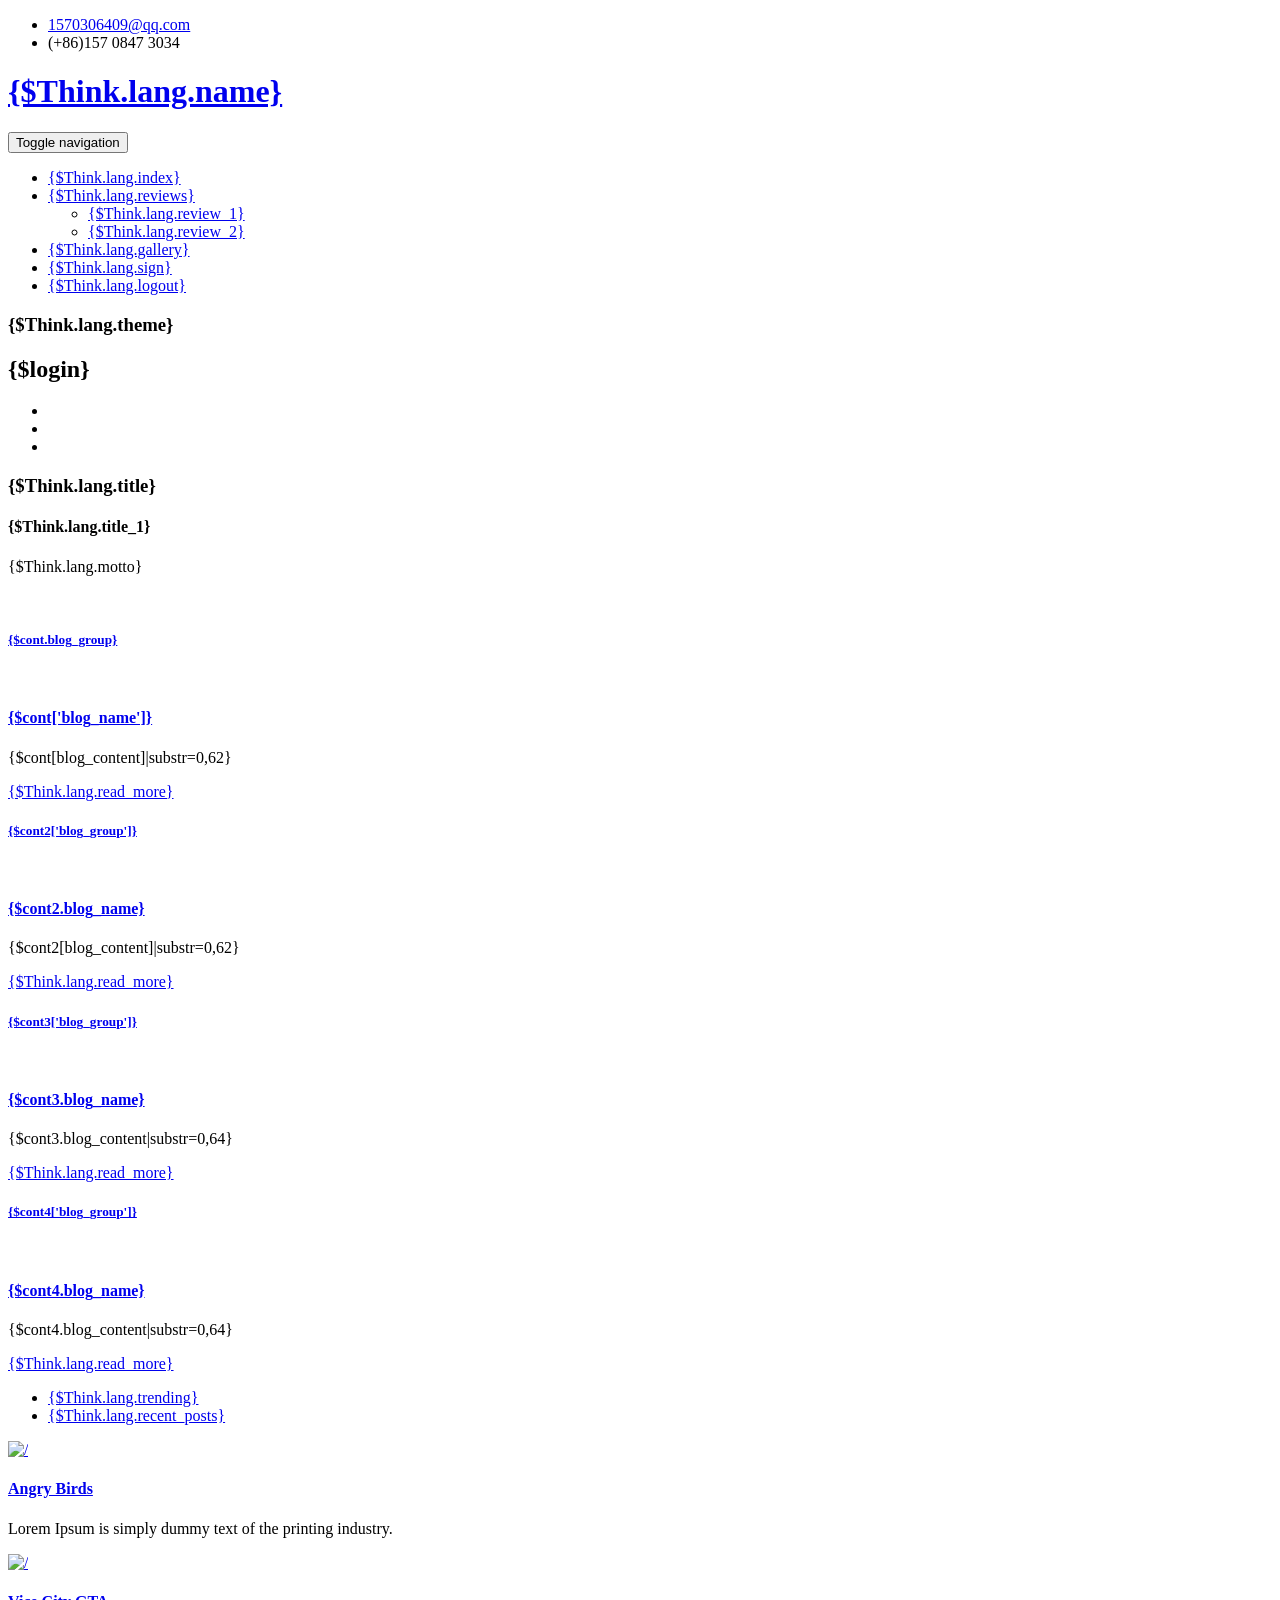
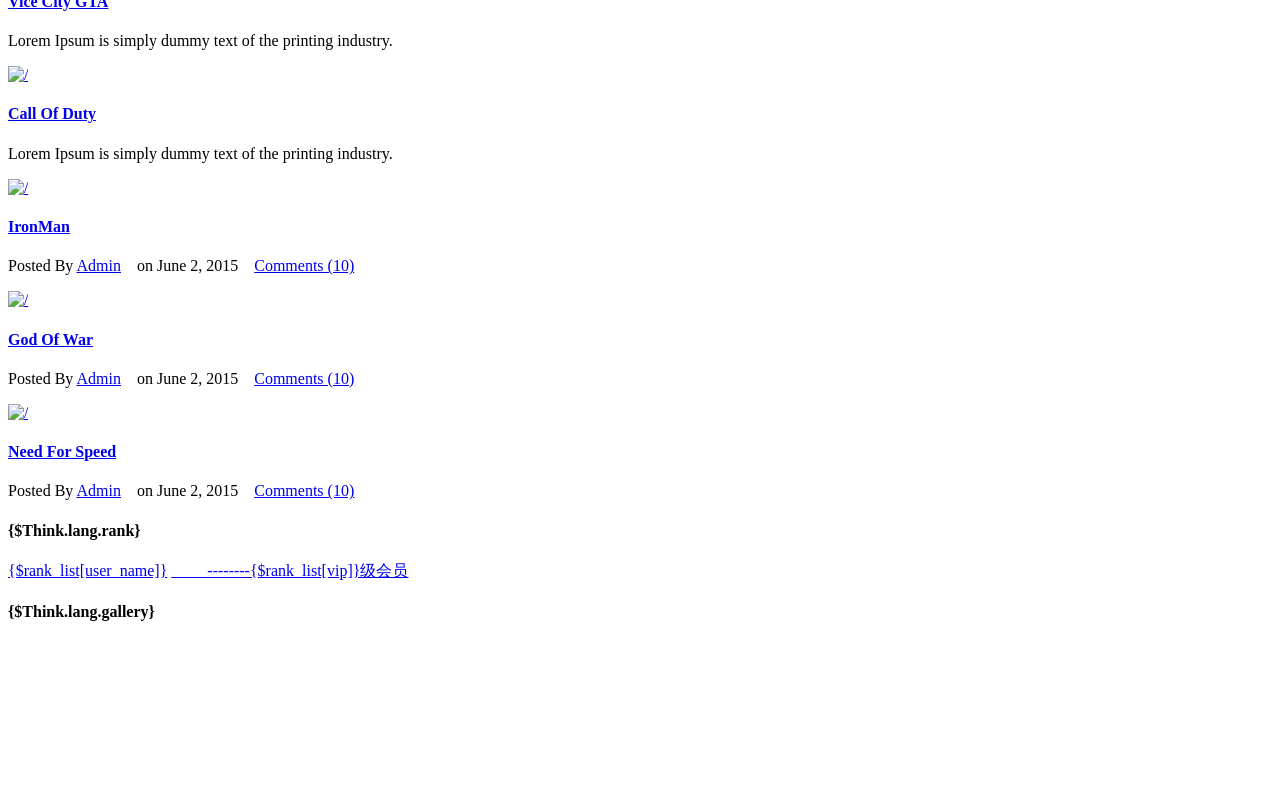
==== Application/Home/View/Index/index.html @ e3383f08 "first 第一版" ====
<!DOCTYPE HTML>
<html>
<head>
<meta name="baidu-site-verification" content="vTLMT2DocA" />
<title>{$Think.lang.title}</title>
<!-- 引入ico图标并且设置书签栏 -->
<link rel="shortcut icon"  href="__PUBLIC__/images/favicon.ico" />
<link rel="Bookmark" href="__PUBLIC__/images/fivicon.ico" />
<link href="__PUBLIC__/css/bootstrap.css" rel='stylesheet' type='text/css' />
<link href="__PUBLIC__/css/style.css" rel='stylesheet' type='text/css' />
<link rel="stylesheet" href="__PUBLIC__/css/lightbox.css">

<!-- jQuery -->
<script type='text/javascript' src="__PUBLIC__/js/jquery-1.11.1.min.js"></script>
<!--分享当前页面到qq空间-->
<script type='text/javascript' src="__PUBLIC__/js/share.js"></script>
<!--引入css文件 -->
<link href='__PUBLIC__/css/family.css' rel='stylesheet' type='text/css'>
<!-- Custom Theme files -->
<!--//theme-style-->
<meta name="viewport" content="width=device-width, initial-scale=1">
<meta http-equiv="Content-Type" content="text/html; charset=utf-8" />
<meta name="keywords" content="Blog,learn,PHP,website,ThinkPHP" />
<script type="application/x-javascript"> addEventListener("load", function() { setTimeout(hideURLbar, 0); }, false); function hideURLbar(){ window.scrollTo(0,1); } </script>


  
</head>
<body>
<!-- header -->
<div class="banner">
	 <div class="container">
		 <div class="headr-right">
				<div class="details">
					<ul>
						<li><a href="mailto:1570306409@qq.com"><span class="glyphicon glyphicon-envelope" aria-hidden="true"></span>1570306409@qq.com</a></li>
						<li><span class="glyphicon glyphicon-earphone" aria-hidden="true"></span>(+86)157 0847 3034</li>
					</ul>
			  </div>
		 </div>
		 <div class="banner_head_top">
			  <div class="logo">
					 <h1><a href="{$indexUrl}"><span>{$Think.lang.name}</span></a></h1>
			 </div>	
			 <div class="top-menu">	 
			     <div class="content white">
					 <nav class="navbar navbar-default">
						 <div class="navbar-header">
							<button type="button" class="navbar-toggle" data-toggle="collapse" data-target="#bs-example-navbar-collapse-1">
								<span class="sr-only">Toggle navigation</span>
								<span class="icon-bar"></span>
								<span class="icon-bar"></span>
								<span class="icon-bar"></span>
							</button>				  
						 </div>
						 <!--/navbar header-->		
						 <div class="collapse navbar-collapse" id="bs-example-navbar-collapse-1">
							 <ul class="nav navbar-nav">
								 <li class="active"><a href="{$indexUrl}">{$Think.lang.index}</a></li>
								 <li class="dropdown">
									<a href="#" class="scroll dropdown-toggle" data-toggle="dropdown">{$Think.lang.reviews}<b class="caret"></b></a>
									<ul class="dropdown-menu">
										<li><a href="{$reviewUrl}">{$Think.lang.review_1}</a></li>
										<li><a href="{$galleryUrl}">{$Think.lang.review_2}</a></li>
									</ul>
								 </li>					
								 <li><a href="{$galleryUrl}">{$Think.lang.gallery}</a></li>
								 <li><a href="{$signUrl}">{$Think.lang.sign}</a></li>
								  <li><a href="{:U('Sign/logout')}">{$Think.lang.logout}</a></li>
							 </ul>
							</div>
						  <!--/navbar collapse-->
					 </nav>
					  <!--/navbar-->
				 </div>
					 <div class="clearfix"></div>
					<script type="text/javascript" src="__PUBLIC__/js/bootstrap-3.1.1.min.js"></script>
			  </div>
				 <div class="clearfix"></div>
		  </div>
		  <div class="banner-info">
			 <h3>{$Think.lang.theme}</h3>
			 <h2><!-- {$Think.lang.theme} -->{$login}</h2>
		  </div>
		  <div class="social">
				<ul>
					<li><a href="#" id="zone" onclick="share()"><span class="fa" > </span></a></li>
					<li><a href="http://i4.buimg.com/588926/348a06a5b870c0cd.jpg"><span class="tw"> </span></a></li>
					<li><a href="http://weibo.com/3783884100"><span class="g"> </span></a></li>
	
				</ul>
				<div class="clearfix"></div>
		 </div>
	 </div>	 
</div>
<!---->
<div class="welcome">
	 <div class="container">
		 <div class="welcome-info">
				<h3>{$Think.lang.title}</h3>
	     </div>
	 </div>
</div>
<!---->  
<div class="content">
	 <div class="container">
		  <div class="col-md-8 content-left">
			 <div class="information">
				 <h4>{$Think.lang.title_1}</h4>
				 <div class="information_grids">
					 <div class="info">					 
						 <p>{$Think.lang.motto}</p>
					 </div>
					 <div class="info-pic">	
						 <img src="__PUBLIC__/images/ps.png" class="img-responsive" alt=""/>
					 </div>
					 <div class="clearfix"></div>
				 </div>				 
			 </div>

			 <div class="games-grids">
					 <div class="game-grid-left">
<volist name="content" id="cont" offset="0" length="1">
						 <div class="grid1">
							 <h5 class="act"><a href="{:U('Single/single',array('id'=>1))}">{$cont.blog_group}</a></h5>

							 <img src="{$cont.blog_images}" class="img-responsive" alt=""/>
							 <div class="grid1-info">
								 <h4><a href="{:U('Single/single',array('id'=>1))}">{$cont['blog_name']}</a></h4>
								 <p>{$cont[blog_content]|substr=0,62}</p>								 
							 </div>
							 <div class="more">
							 <a href="{:U('Single/single',array('id'=>1))}">{$Think.lang.read_more}</a>
							 </div>
						 </div>
</volist>						 
<volist name="content" id="cont2" offset="1" length="1">						 
						 <div class="grid2">
							 <h5 class="race"><a href="{:U('Single/single',array('id'=>2))}">{$cont2['blog_group']}</a></h5>
							 <img src="{$cont2['blog_images']}" class="img-responsive" alt=""/>
							 <div class="grid1-info">
								 <h4><a href="{:U('Single/single',array('id'=>2))}">{$cont2.blog_name}</a></h4>
								 <p>{$cont2[blog_content]|substr=0,62}</p>								 
							 </div>
							 <div class="more">
							 <a href="{:U('Single/single',array('id'=>2))}">{$Think.lang.read_more}</a>
							 </div>
						 </div>
					 </div>
</volist>				 	
				 <div class="game-grid-right">
				 <volist name="content" id="cont3" offset="2" length="1">
						 <div class="grid3">
							 <h5 class="sport"><a href="{:U('Single/single',array('id'=>3))}">{$cont3['blog_group']}</a></h5>
							 <img src="{$cont3.blog_images}" class="img-responsive" alt=""/>
							 <div class="grid1-info">
								 <h4><a href="{:U('Single/single',array('id'=>3))}">{$cont3.blog_name}</a></h4>
								 <p>{$cont3.blog_content|substr=0,64}</p>								 
							 </div>
							 <div class="more">
							 <a href="{:U('Single/single',array('id'=>3))}">{$Think.lang.read_more}</a>
							 </div>
						 </div>
	</volist>					 
<volist name="content" id="cont4" offset="3" length="1">
						 <div class="grid4">
							 <h5 class="arc"><a href="{:U('Single/single',array('id'=>4))}">{$cont4['blog_group']}</a></h5>
							 <img src="{$cont4.blog_images}" class="img-responsive" alt=""/>
							 <div class="grid1-info">
								 <h4><a href="{:U('Single/single',array('id'=>4))}">{$cont4.blog_name}</a></h4>
								 <p>{$cont4.blog_content|substr=0,64}</p>								 
							 </div>
							 <div class="more">
							 <a href="{:U('Single/single',array('id'=>4))}">{$Think.lang.read_more}</a>
							 </div>
						 </div>
</volist>
					 </div>
					 <div class="clearfix"></div>
				 </div>

		  </div>
		  <div class="col-md-4 content-right">
			  <!-- Nav tabs -->
                    <ul class="nav nav-tabs nav2" role="tablist">
                    <li role="presentation" class="active"><a href="#home" aria-controls="home" role="tab" data-toggle="tab">{$Think.lang.trending}</a></li>
                    <li role="presentation" ><a href="#profile" aria-controls="profile" role="tab" data-toggle="tab">{$Think.lang.recent_posts}</a></li>
                    </ul>
               <!-- Tab panes -->
              <div class="tab-content">
						<div role="tabpanel" class="tab-pane active re-pad2" id="home">
						   <div class="game1">
								<div class="col-md-3 tab-pic">
									<a href="{$singleUrl}"><img src="__PUBLIC__/images/tr1.jpg" alt="/" class="img-responsive"></a>
								</div>
								<div class="col-md-9 tab-pic-info">
								<h4><a href="{$singleUrl}">Angry Birds</a></h4>
								<p>Lorem Ipsum is simply dummy text of the printing industry.</p>
								</div>
								<div class="clearfix"></div>
							</div>
							<div class="game1">
								<div class="col-md-3 tab-pic">
									<a href="{$singleUrl}"><img src="__PUBLIC__/images/tr3.jpg" alt="/" class="img-responsive"></a>
								</div>
								<div class="col-md-9 tab-pic-info">
								<h4><a href="{$singleUrl}">Vice City GTA</a></h4>
								<p>Lorem Ipsum is simply dummy text of the printing industry.</p>
								</div>                                                                                                                                                                                                                     
								<div class="clearfix"></div>
							</div>
							<div class="game1">
								<div class="col-md-3 tab-pic">
									<a href="{$singleUrl}"><img src="__PUBLIC__/images/tr2.jpg" alt="/" class="img-responsive"></a>
								</div>
								<div class="col-md-9 tab-pic-info">
								<h4><a href="{$singleUrl}">Call Of Duty</a></h4>
								<p>Lorem Ipsum is simply dummy text of the printing industry.</p>
								</div>
								<div class="clearfix"></div>
							</div>
						</div>
						<div role="tabpanel" class="tab-pane re-pad2" id="profile">
							<div class="game-post">
								<div class="col-md-3 tab-pic">
									<a href="{$singleUrl}"><img src="__PUBLIC__/images/tr4.jpg" alt="/" class="img-responsive"></a>
								</div>
								<div class="col-md-9 tab-post-info">
								<h4><a href="{$singleUrl}">IronMan</a></h4>
								<p>Posted By <a href="#">Admin</a> &nbsp;&nbsp; on June 2, 2015 &nbsp;&nbsp; <a href="#">Comments (10)</a></p>
								</div>
								<div class="clearfix"></div>
							</div>
							<div class="game-post">
								<div class="col-md-3 tab-pic">
									<a href="{$singleUrl}"><img src="__PUBLIC__/images/tr5.jpg" alt="/" class="img-responsive"></a>
								</div>
								<div class="col-md-9 tab-post-info">
								<h4><a href="{$singleUrl}">God Of War</a></h4>
								<p>Posted By <a href="#">Admin</a> &nbsp;&nbsp; on June 2, 2015 &nbsp;&nbsp; <a href="#">Comments (10)</a></p>
								</div>
								<div class="clearfix"></div>
							</div>
							<div class="game-post">
								<div class="col-md-3 tab-pic">
									<a href="{$singleUrl}"><img src="__PUBLIC__/images/tr6.jpg" alt="/" class="img-responsive"></a>
								</div>
								<div class="col-md-9 tab-post-info">
								<h4><a href="{$singleUrl}">Need For Speed</a></h4>
								<p>Posted By <a href="#">Admin</a> &nbsp;&nbsp; on June 2, 2015 &nbsp;&nbsp; <a href="#">Comments (10)</a></p>
								</div>
								<div class="clearfix"></div>
							</div>
						</div>                   
			 </div>
			 <!---->
			 <div class="category blog-ctgry">
					<h4>{$Think.lang.rank}</h4>
					<div class="list-group">
					<volist name="rank" id="rank_list">
					<a href="#" class="list-group-item">{$rank_list[user_name]}</a>
					<a href="#" class="list-group-item">&nbsp;&nbsp;&nbsp;&nbsp;&nbsp;&nbsp;&nbsp;&nbsp;&nbsp;--------{$rank_list[vip]}级会员
	</a>
									</volist>
					</div>
			 </div>	
			 <div class="photo-gallery">
				 <h4>{$Think.lang.gallery}</h4>
				 <div class="gallery-1">
					<div class="col-md-4 gallery-grid-pic">
						<a class="example-image-link" href="__PUBLIC__/images/p2.jpg" data-lightbox="example-set"><img class="example-image" src="__PUBLIC__/images/p2.jpg" alt=""/></a>
					</div>
					<div class="col-md-4 gallery-grid-pic">
						<a class="example-image-link" href="__PUBLIC__/images/p1.jpg" data-lightbox="example-set"><img class="example-image" src="__PUBLIC__/images/p1.jpg" alt=""/></a>
					</div>
					<div class="col-md-4 gallery-grid-pic">
						<a class="example-image-link" href="__PUBLIC__/images/p3.jpg" data-lightbox="example-set"><img class="example-image" src="__PUBLIC__/images/p3.jpg" alt=""/></a>
					</div>
					<div class="clearfix"></div>
				 </div>
				 <div class="gallery-1">
					<div class="col-md-4 gallery-grid-pic">
						<a class="example-image-link" href="__PUBLIC__/images/p4.jpg" data-lightbox="example-set"><img class="example-image" src="__PUBLIC__/images/p4.jpg" alt=""/></a>
					</div>
					<div class="col-md-4 gallery-grid-pic">
						<a class="example-image-link" href="__PUBLIC__/images/p5.jpg" data-lightbox="example-set"><img class="example-image" src="__PUBLIC__/images/p5.jpg" alt=""/></a>
					</div>
					<div class="col-md-4 gallery-grid-pic">
						<a class="example-image-link" href="__PUBLIC__/images/p6.jpg" data-lightbox="example-set"><img class="example-image" src="__PUBLIC__/images/p6.jpg" alt=""/></a>
					</div>
					<div class="clearfix"></div>
				 </div>
				 <div class="gallery-1">
					<div class="col-md-4 gallery-grid-pic">
						<a class="example-image-link" href="__PUBLIC__/images/p1.jpg" data-lightbox="example-set"><img class="example-image" src="__PUBLIC__/images/p1.jpg" alt=""/></a>
					</div>
					<div class="col-md-4 gallery-grid-pic">
						<a class="example-image-link" href="__PUBLIC__/images/p3.jpg" data-lightbox="example-set"><img class="example-image" src="__PUBLIC__/images/p3.jpg" alt=""/></a>
					</div>
					<div class="col-md-4 gallery-grid-pic">
						<a class="example-image-link" href="__PUBLIC__/images/p4.jpg" data-lightbox="example-set"><img class="example-image" src="__PUBLIC__/images/p4.jpg" alt=""/></a>
					</div>
					<div class="clearfix"></div>
				 </div>

			 </div>

		  </div>
		  <div class="clearfix"></div>
	 </div>
</div>


<script src="__PUBLIC__/js/lightbox-plus-jquery.min.js"></script>

<!--引入footer-->
<include file="./Application/Home/Common/footer.html" />

</body>
</html>
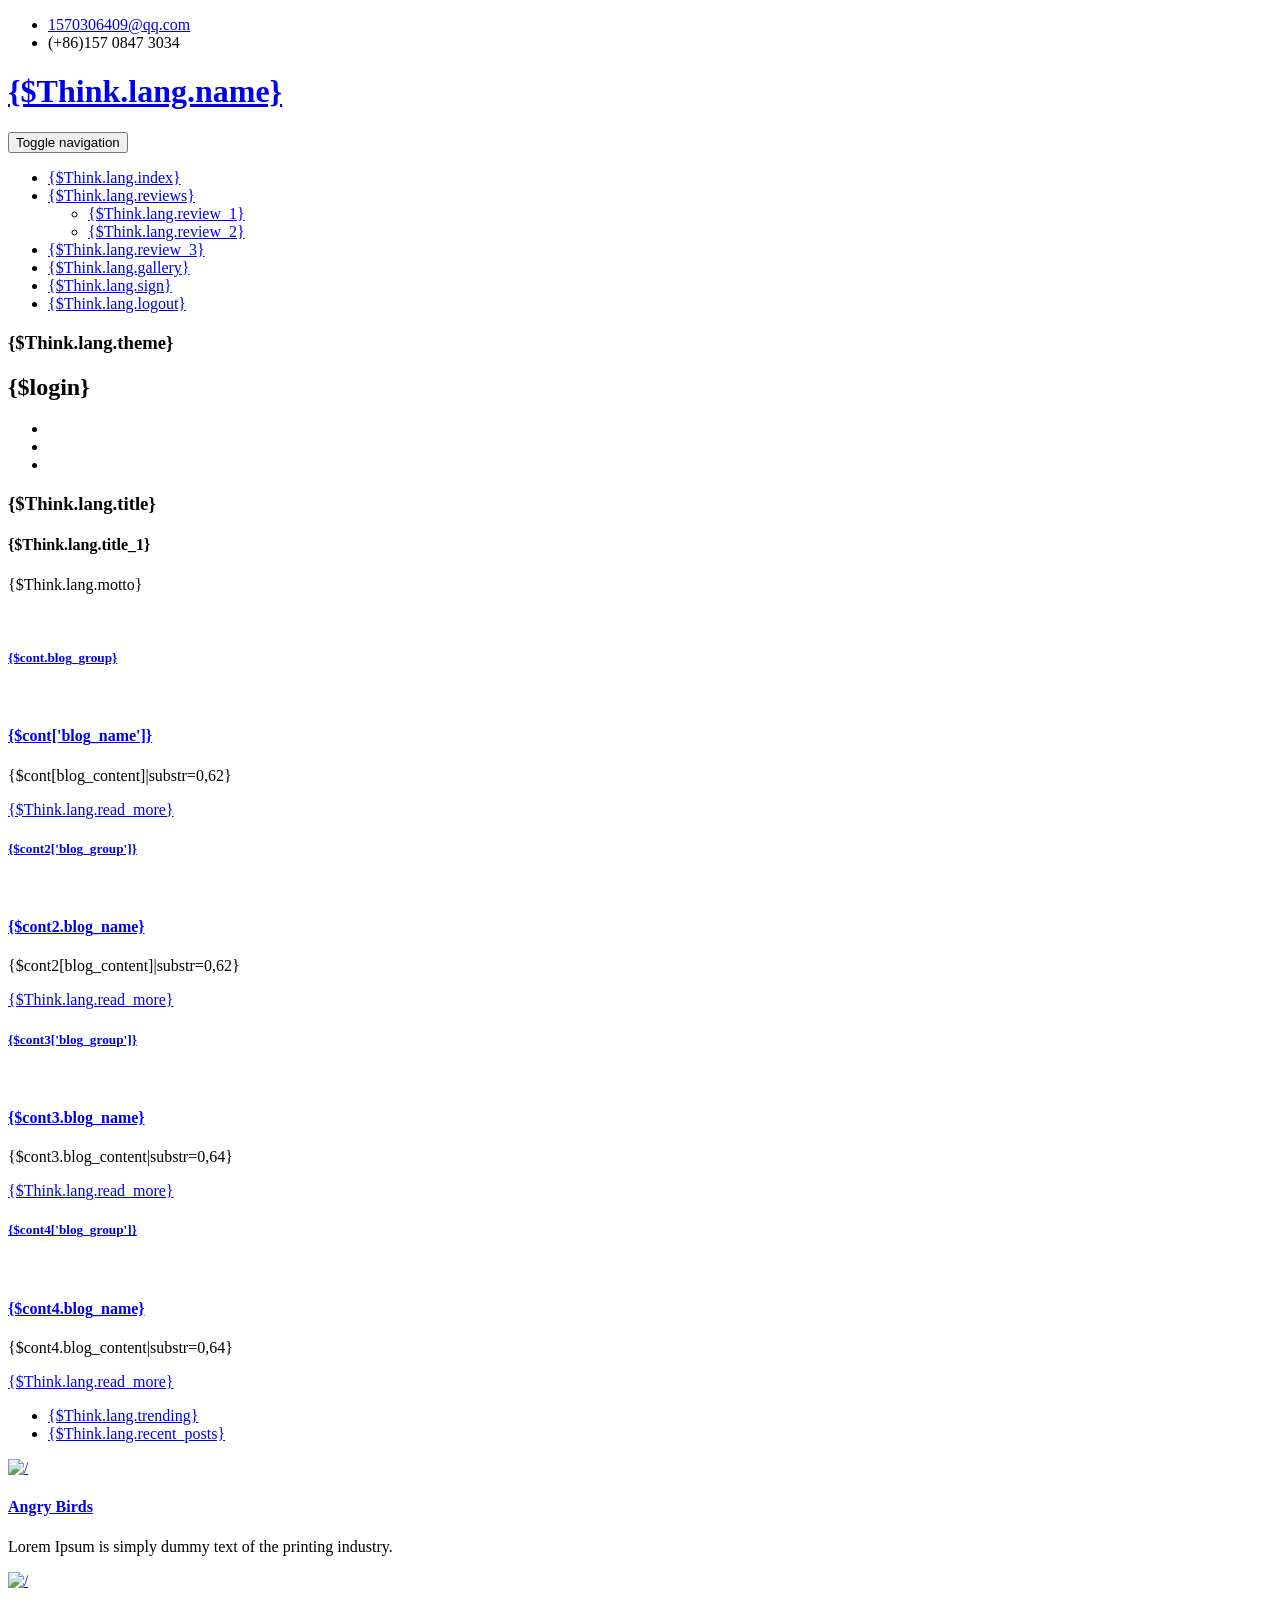
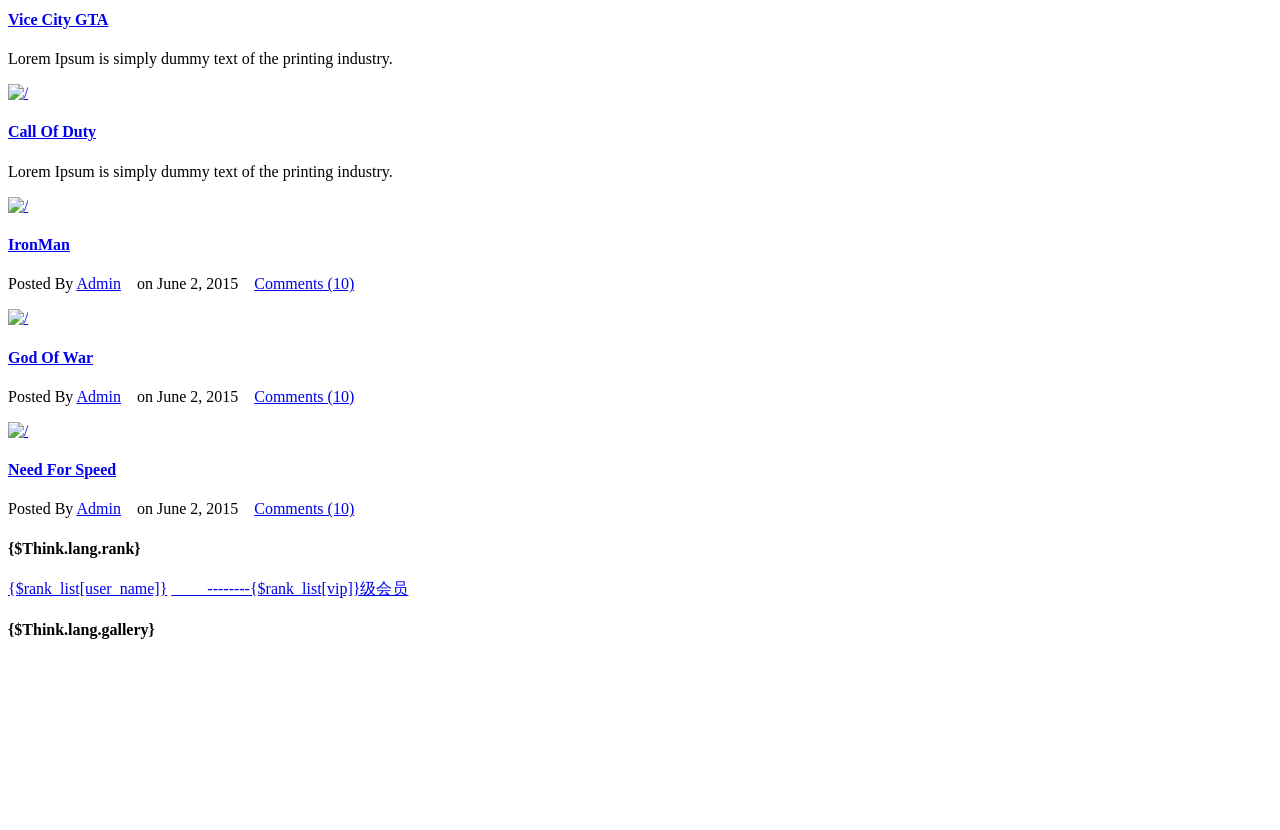
==== commit 36061bb2: "2017_07_12 1.admin可以发表博客； 2.footer栏可以根据分组查看博客 3.可以根据博客页面点击查看单独的博客" ====
--- a/Application/Home/View/Index/index.html
+++ b/Application/Home/View/Index/index.html
@@ -62,9 +62,14 @@
 									<ul class="dropdown-menu">
 										<li><a href="{$reviewUrl}">{$Think.lang.review_1}</a></li>
 										<li><a href="{$galleryUrl}">{$Think.lang.review_2}</a></li>
+									
 									</ul>
-								 </li>					
+								 </li>
+								 <if condition="cookie('user_name') eq 'admin'">
+										<li><a href="{:U('Blog/add')}">{$Think.lang.review_3}</a></li>
+									<else />						
 								 <li><a href="{$galleryUrl}">{$Think.lang.gallery}</a></li>
+								 </if>
 								 <li><a href="{$signUrl}">{$Think.lang.sign}</a></li>
 								  <li><a href="{:U('Sign/logout')}">{$Think.lang.logout}</a></li>
 							 </ul>
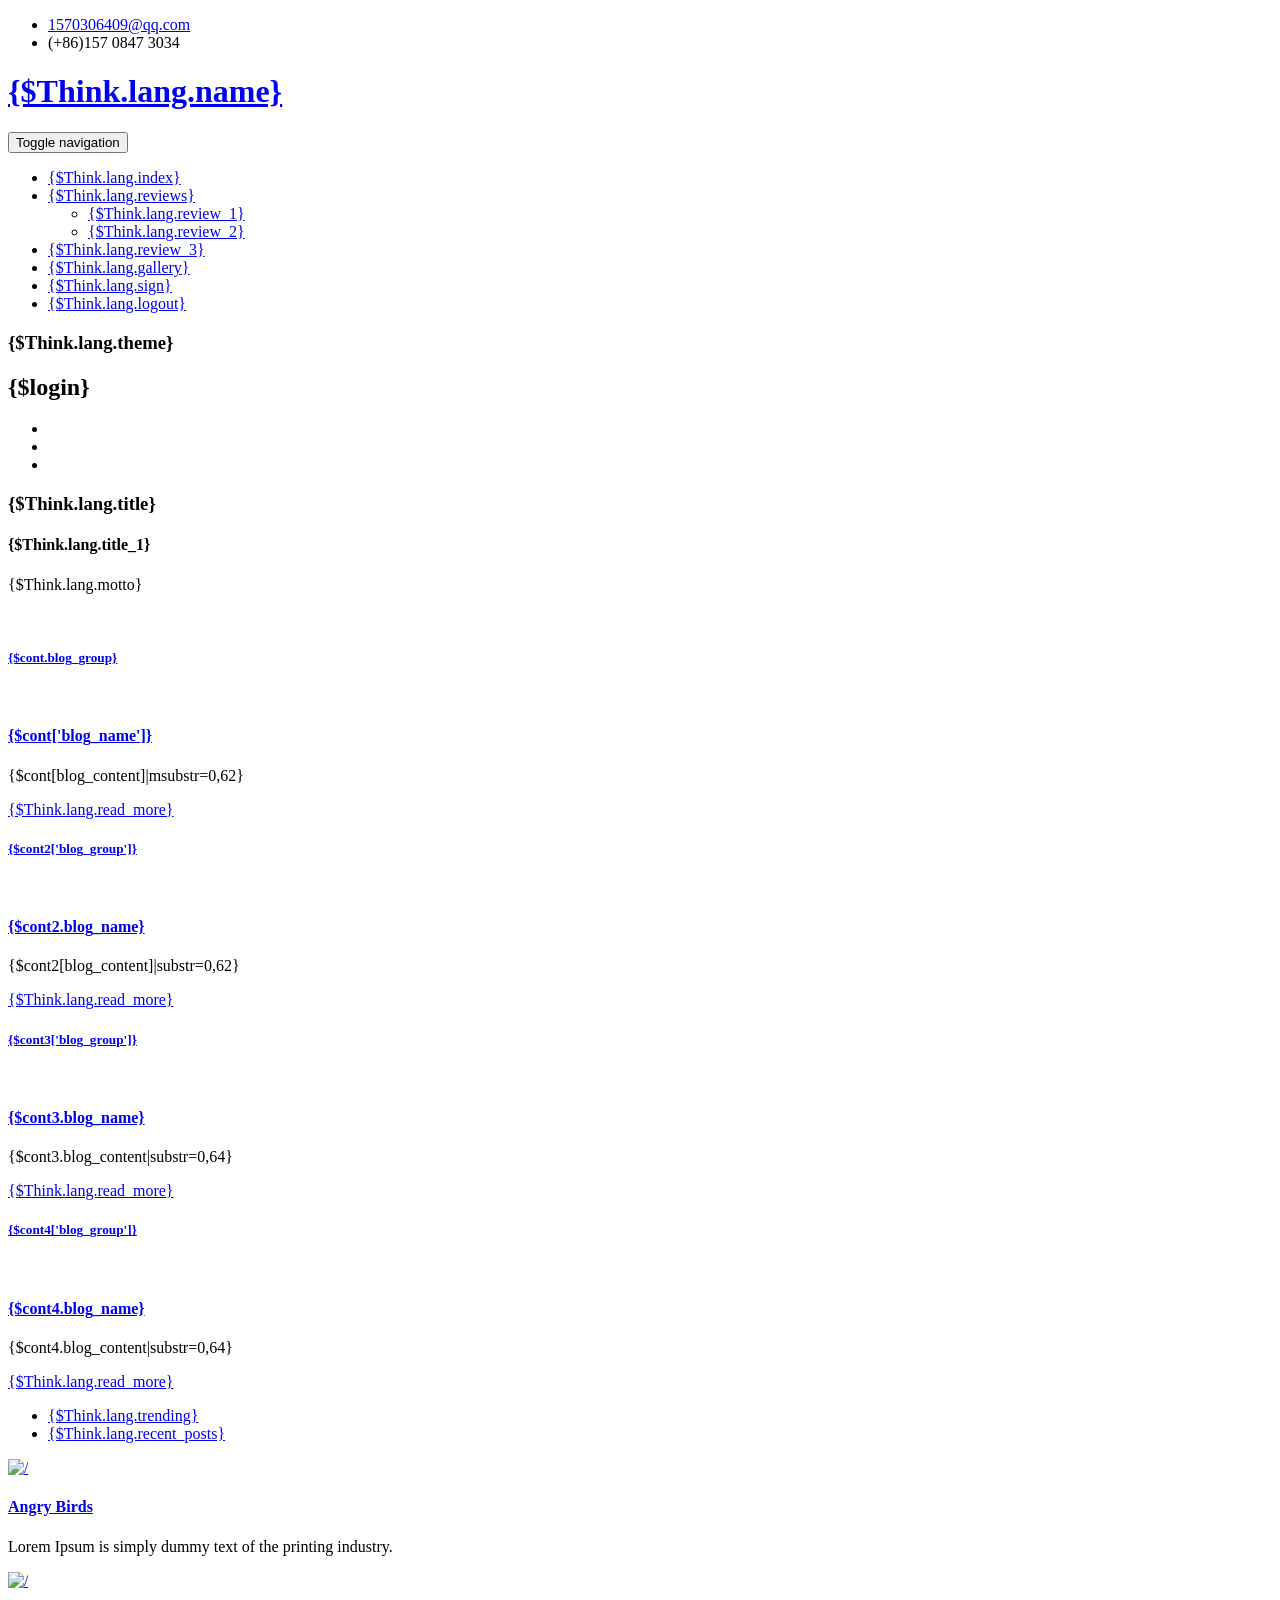
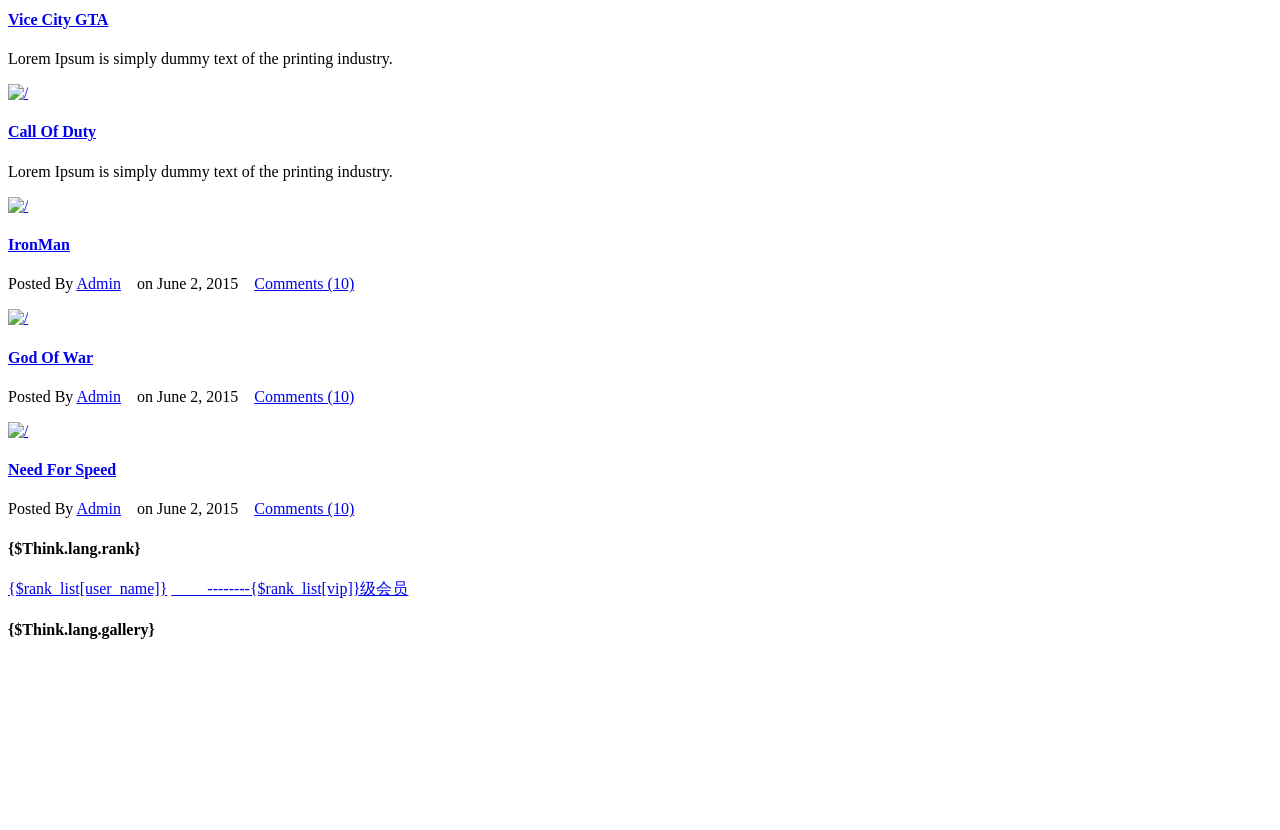
==== commit 3a6b9b64: "2017_07_14 今天只完成了中文截取乱码问题的操作，而且还有部分问题，感觉挺失败的，明天继续" ====
--- a/Application/Home/View/Index/index.html
+++ b/Application/Home/View/Index/index.html
@@ -132,7 +132,7 @@
 							 <img src="{$cont.blog_images}" class="img-responsive" alt=""/>
 							 <div class="grid1-info">
 								 <h4><a href="{:U('Single/single',array('id'=>1))}">{$cont['blog_name']}</a></h4>
-								 <p>{$cont[blog_content]|substr=0,62}</p>								 
+								 <p>{$cont[blog_content]|msubstr=0,62}</p>								 
 							 </div>
 							 <div class="more">
 							 <a href="{:U('Single/single',array('id'=>1))}">{$Think.lang.read_more}</a>
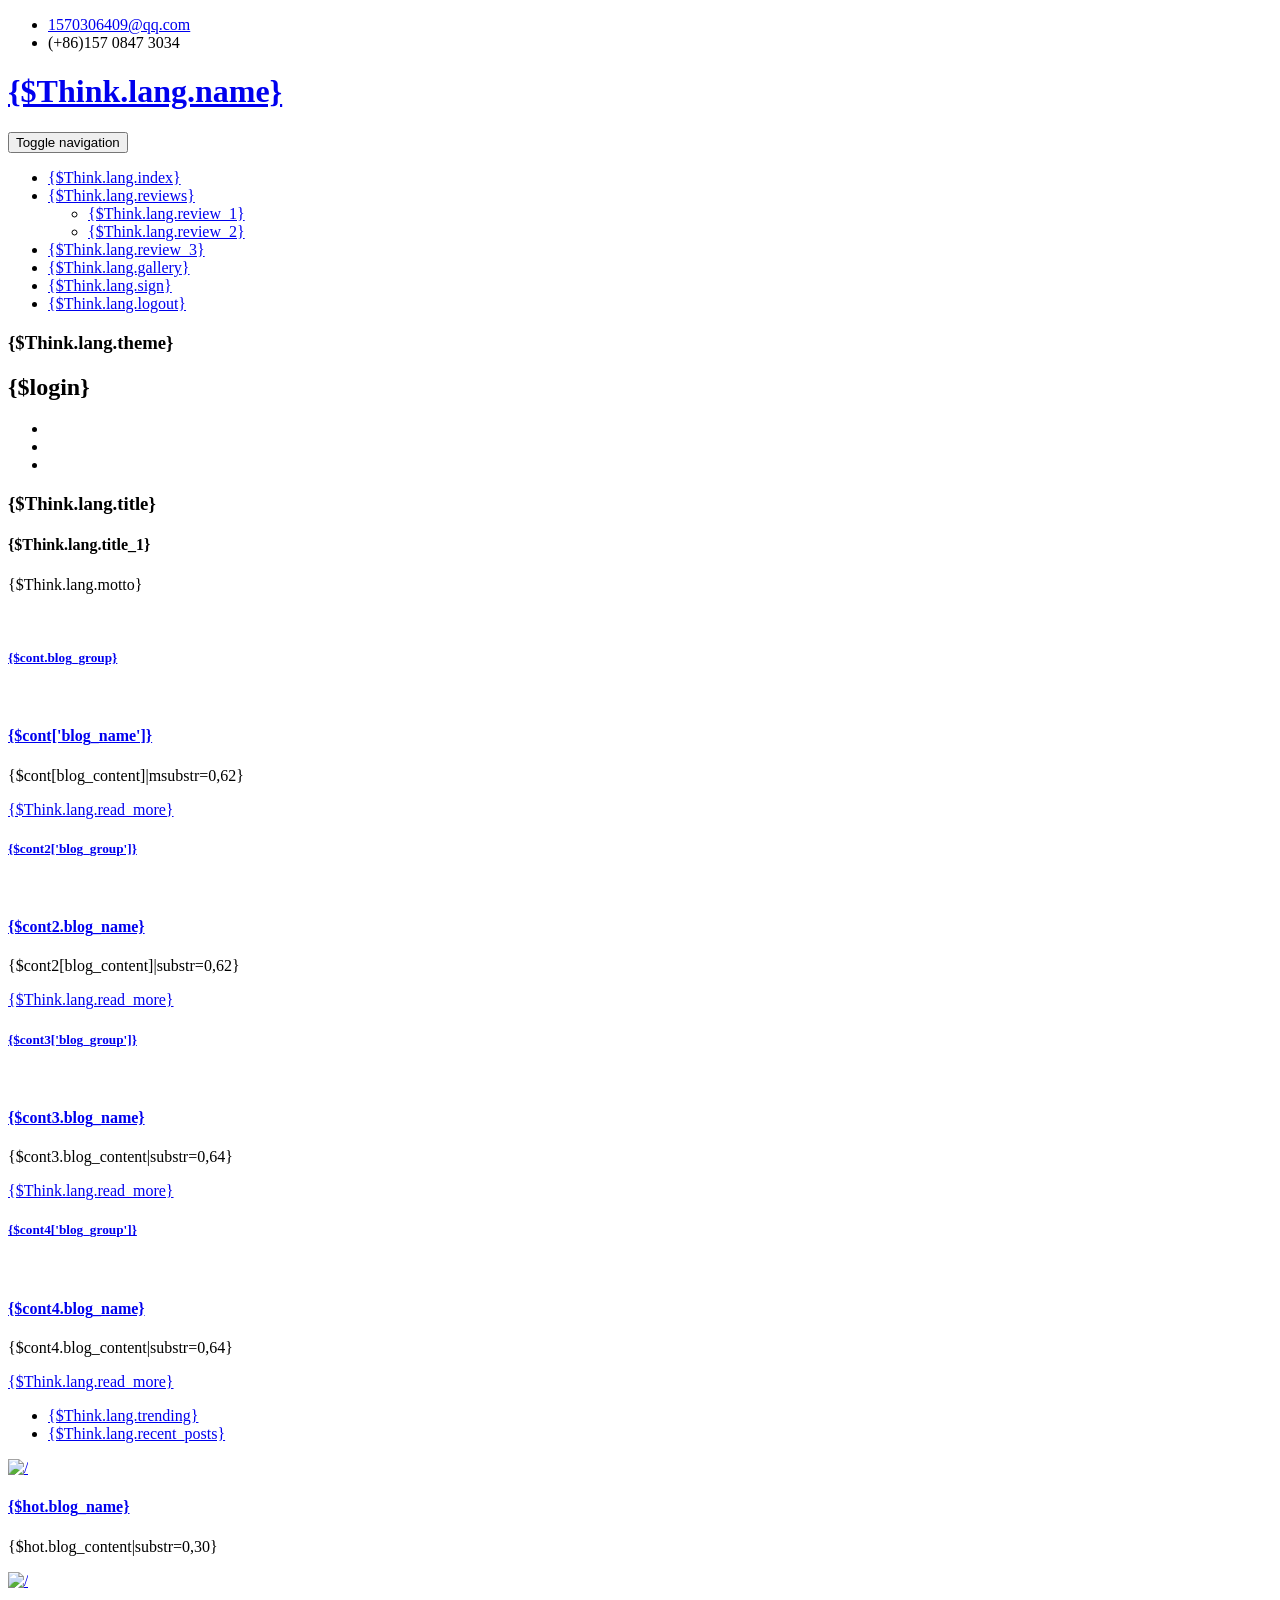
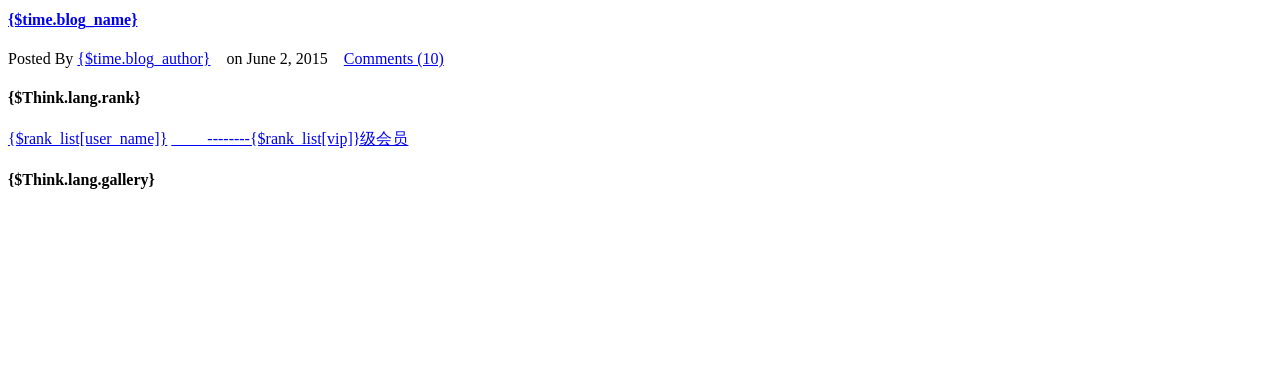
==== commit 5e160158: "2017_07_16_01 更新了用户按照热度和按照发表时间进行的新博客的排名" ====
--- a/Application/Home/View/Index/index.html
+++ b/Application/Home/View/Index/index.html
@@ -194,68 +194,33 @@
                <!-- Tab panes -->
               <div class="tab-content">
 						<div role="tabpanel" class="tab-pane active re-pad2" id="home">
-						   <div class="game1">
+						   <volist name='hot_rank' id='hot'>
+							<div class="game1">
 								<div class="col-md-3 tab-pic">
-									<a href="{$singleUrl}"><img src="__PUBLIC__/images/tr1.jpg" alt="/" class="img-responsive"></a>
+									<a href="{:U('Single/single',array('id'=>$hot['blog_id']))}"><img src="{$hot.blog_images}" alt="/" class="img-responsive"></a>
 								</div>
 								<div class="col-md-9 tab-pic-info">
-								<h4><a href="{$singleUrl}">Angry Birds</a></h4>
-								<p>Lorem Ipsum is simply dummy text of the printing industry.</p>
+								<h4><a href="{:U('Single/single',array('id'=>$hot['blog_id']))}">{$hot.blog_name}</a></h4>
+								<p>{$hot.blog_content|substr=0,30}</p>
 								</div>
 								<div class="clearfix"></div>
 							</div>
-							<div class="game1">
+							</volist>
+						</div>
+						<div role="tabpanel" class="tab-pane re-pad2" id="profile">
+							
+						<volist name="time_rank" id="time">
+							<div class="game-post">
 								<div class="col-md-3 tab-pic">
-									<a href="{$singleUrl}"><img src="__PUBLIC__/images/tr3.jpg" alt="/" class="img-responsive"></a>
-								</div>
-								<div class="col-md-9 tab-pic-info">
-								<h4><a href="{$singleUrl}">Vice City GTA</a></h4>
-								<p>Lorem Ipsum is simply dummy text of the printing industry.</p>
-								</div>                                                                                                                                                                                                                     
+									<a href="{:U('Single/single',array('id'=>$time['blog_id']))}"><img src="{$time.blog_images}" alt="/" class="img-responsive"></a>
+								</div>
+								<div class="col-md-9 tab-post-info">
+								<h4><a href="{:U('Single/single',array('id'=>$time['blog_id']))}">{$time.blog_name}</a></h4>
+								<p>Posted By <a href="#">{$time.blog_author}</a> &nbsp;&nbsp; on June 2, 2015 &nbsp;&nbsp; <a href="#">Comments (10)</a></p>
+								</div>
 								<div class="clearfix"></div>
 							</div>
-							<div class="game1">
-								<div class="col-md-3 tab-pic">
-									<a href="{$singleUrl}"><img src="__PUBLIC__/images/tr2.jpg" alt="/" class="img-responsive"></a>
-								</div>
-								<div class="col-md-9 tab-pic-info">
-								<h4><a href="{$singleUrl}">Call Of Duty</a></h4>
-								<p>Lorem Ipsum is simply dummy text of the printing industry.</p>
-								</div>
-								<div class="clearfix"></div>
-							</div>
-						</div>
-						<div role="tabpanel" class="tab-pane re-pad2" id="profile">
-							<div class="game-post">
-								<div class="col-md-3 tab-pic">
-									<a href="{$singleUrl}"><img src="__PUBLIC__/images/tr4.jpg" alt="/" class="img-responsive"></a>
-								</div>
-								<div class="col-md-9 tab-post-info">
-								<h4><a href="{$singleUrl}">IronMan</a></h4>
-								<p>Posted By <a href="#">Admin</a> &nbsp;&nbsp; on June 2, 2015 &nbsp;&nbsp; <a href="#">Comments (10)</a></p>
-								</div>
-								<div class="clearfix"></div>
-							</div>
-							<div class="game-post">
-								<div class="col-md-3 tab-pic">
-									<a href="{$singleUrl}"><img src="__PUBLIC__/images/tr5.jpg" alt="/" class="img-responsive"></a>
-								</div>
-								<div class="col-md-9 tab-post-info">
-								<h4><a href="{$singleUrl}">God Of War</a></h4>
-								<p>Posted By <a href="#">Admin</a> &nbsp;&nbsp; on June 2, 2015 &nbsp;&nbsp; <a href="#">Comments (10)</a></p>
-								</div>
-								<div class="clearfix"></div>
-							</div>
-							<div class="game-post">
-								<div class="col-md-3 tab-pic">
-									<a href="{$singleUrl}"><img src="__PUBLIC__/images/tr6.jpg" alt="/" class="img-responsive"></a>
-								</div>
-								<div class="col-md-9 tab-post-info">
-								<h4><a href="{$singleUrl}">Need For Speed</a></h4>
-								<p>Posted By <a href="#">Admin</a> &nbsp;&nbsp; on June 2, 2015 &nbsp;&nbsp; <a href="#">Comments (10)</a></p>
-								</div>
-								<div class="clearfix"></div>
-							</div>
+							</volist>
 						</div>                   
 			 </div>
 			 <!---->
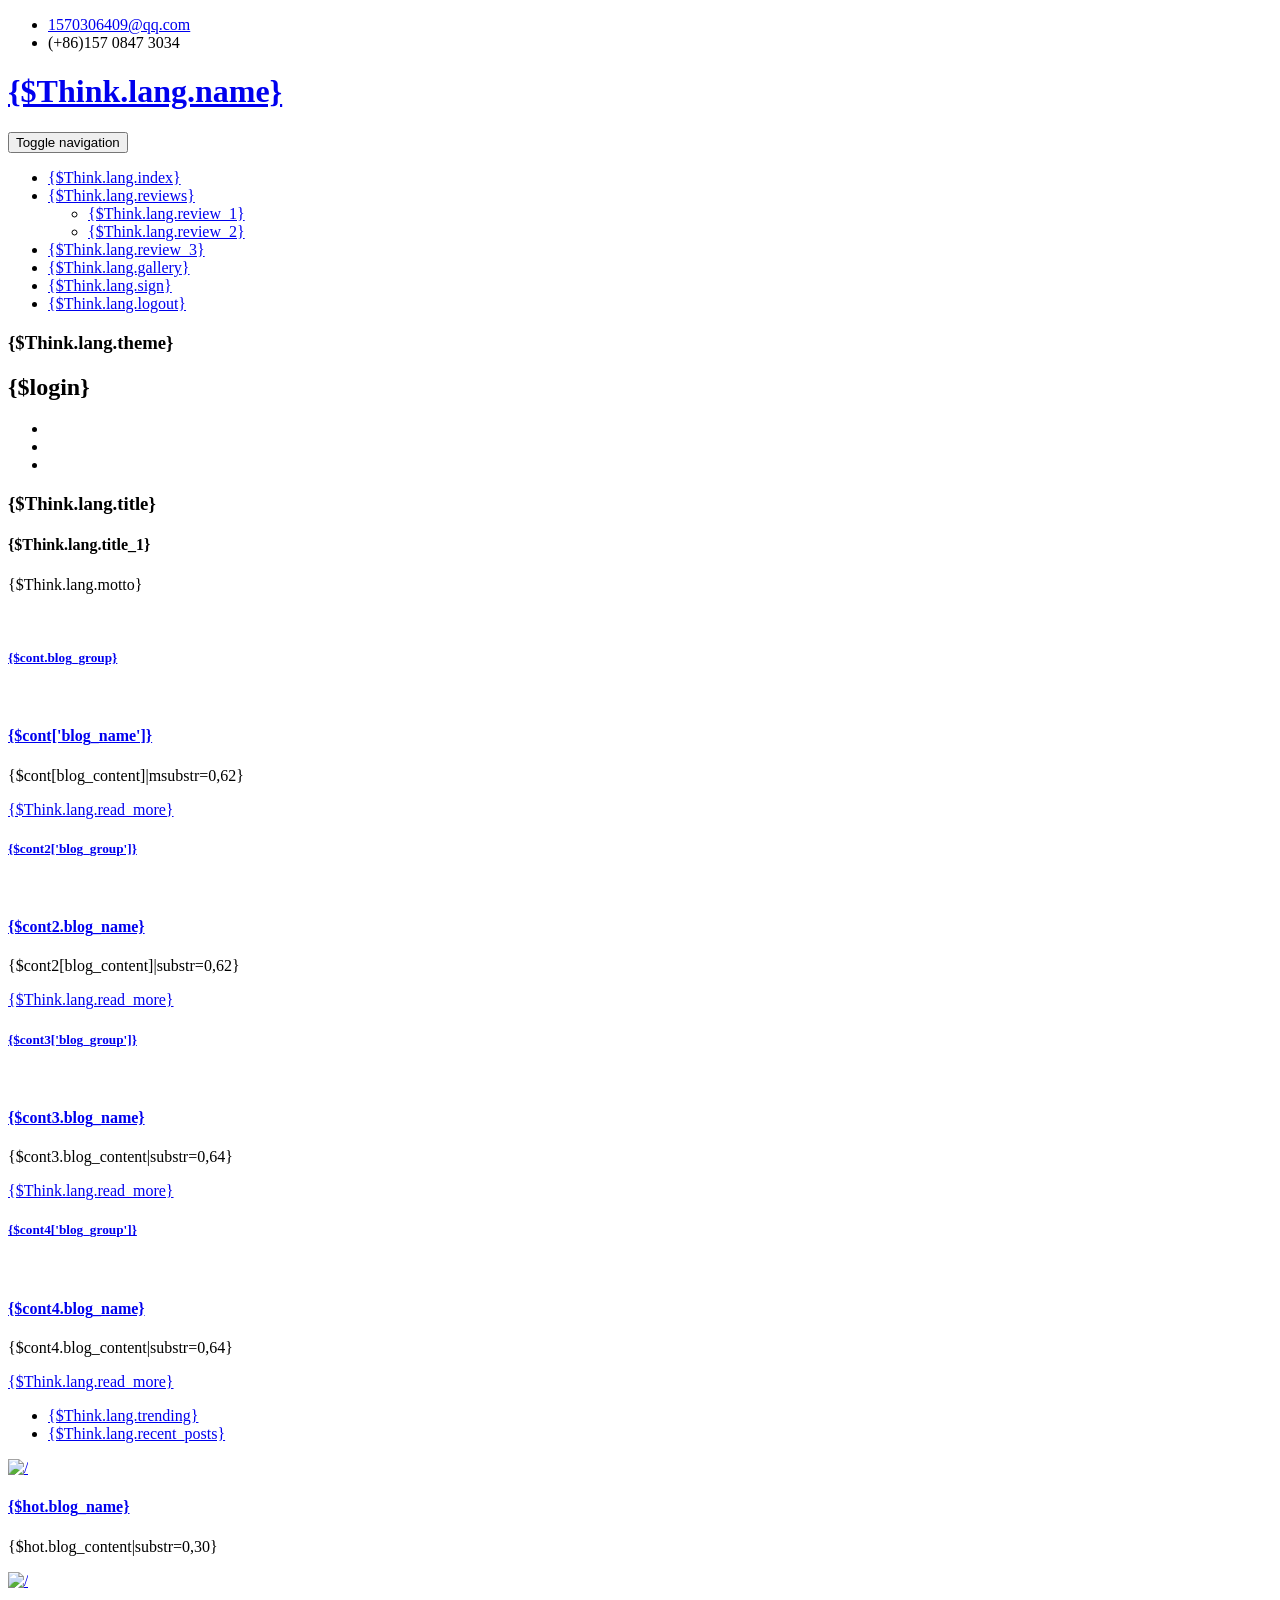
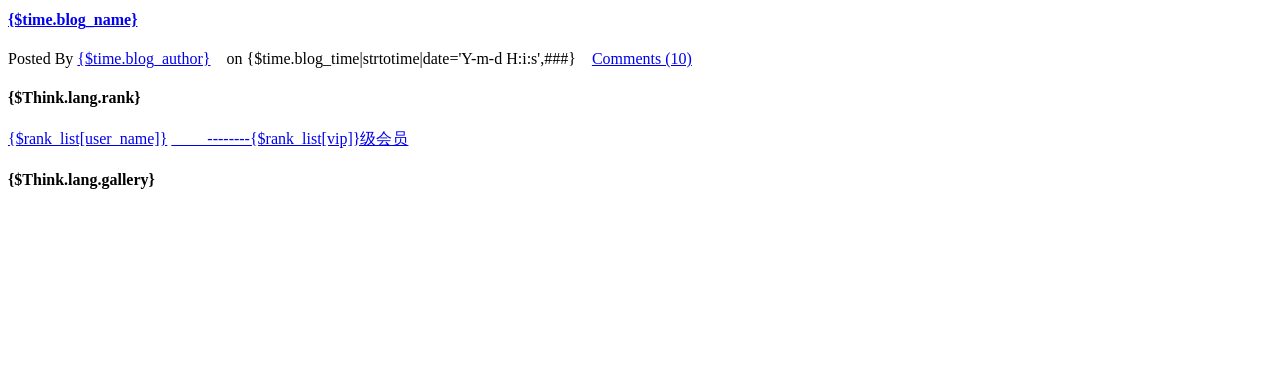
==== commit 2a9b976b: "2017_07_17 添加评论删除功能，如果是用户自己的评论可以进行删除操作" ====
--- a/Application/Home/View/Index/index.html
+++ b/Application/Home/View/Index/index.html
@@ -70,7 +70,9 @@
 									<else />						
 								 <li><a href="{$galleryUrl}">{$Think.lang.gallery}</a></li>
 								 </if>
+								 <if condition="cookie('user_name') eq ''">
 								 <li><a href="{$signUrl}">{$Think.lang.sign}</a></li>
+								 </if>
 								  <li><a href="{:U('Sign/logout')}">{$Think.lang.logout}</a></li>
 							 </ul>
 							</div>
@@ -216,7 +218,7 @@
 								</div>
 								<div class="col-md-9 tab-post-info">
 								<h4><a href="{:U('Single/single',array('id'=>$time['blog_id']))}">{$time.blog_name}</a></h4>
-								<p>Posted By <a href="#">{$time.blog_author}</a> &nbsp;&nbsp; on June 2, 2015 &nbsp;&nbsp; <a href="#">Comments (10)</a></p>
+								<p>Posted By <a href="#">{$time.blog_author}</a> &nbsp;&nbsp; on {$time.blog_time|strtotime|date='Y-m-d H:i:s',###} &nbsp;&nbsp; <a href="#">Comments (10)</a></p>
 								</div>
 								<div class="clearfix"></div>
 							</div>
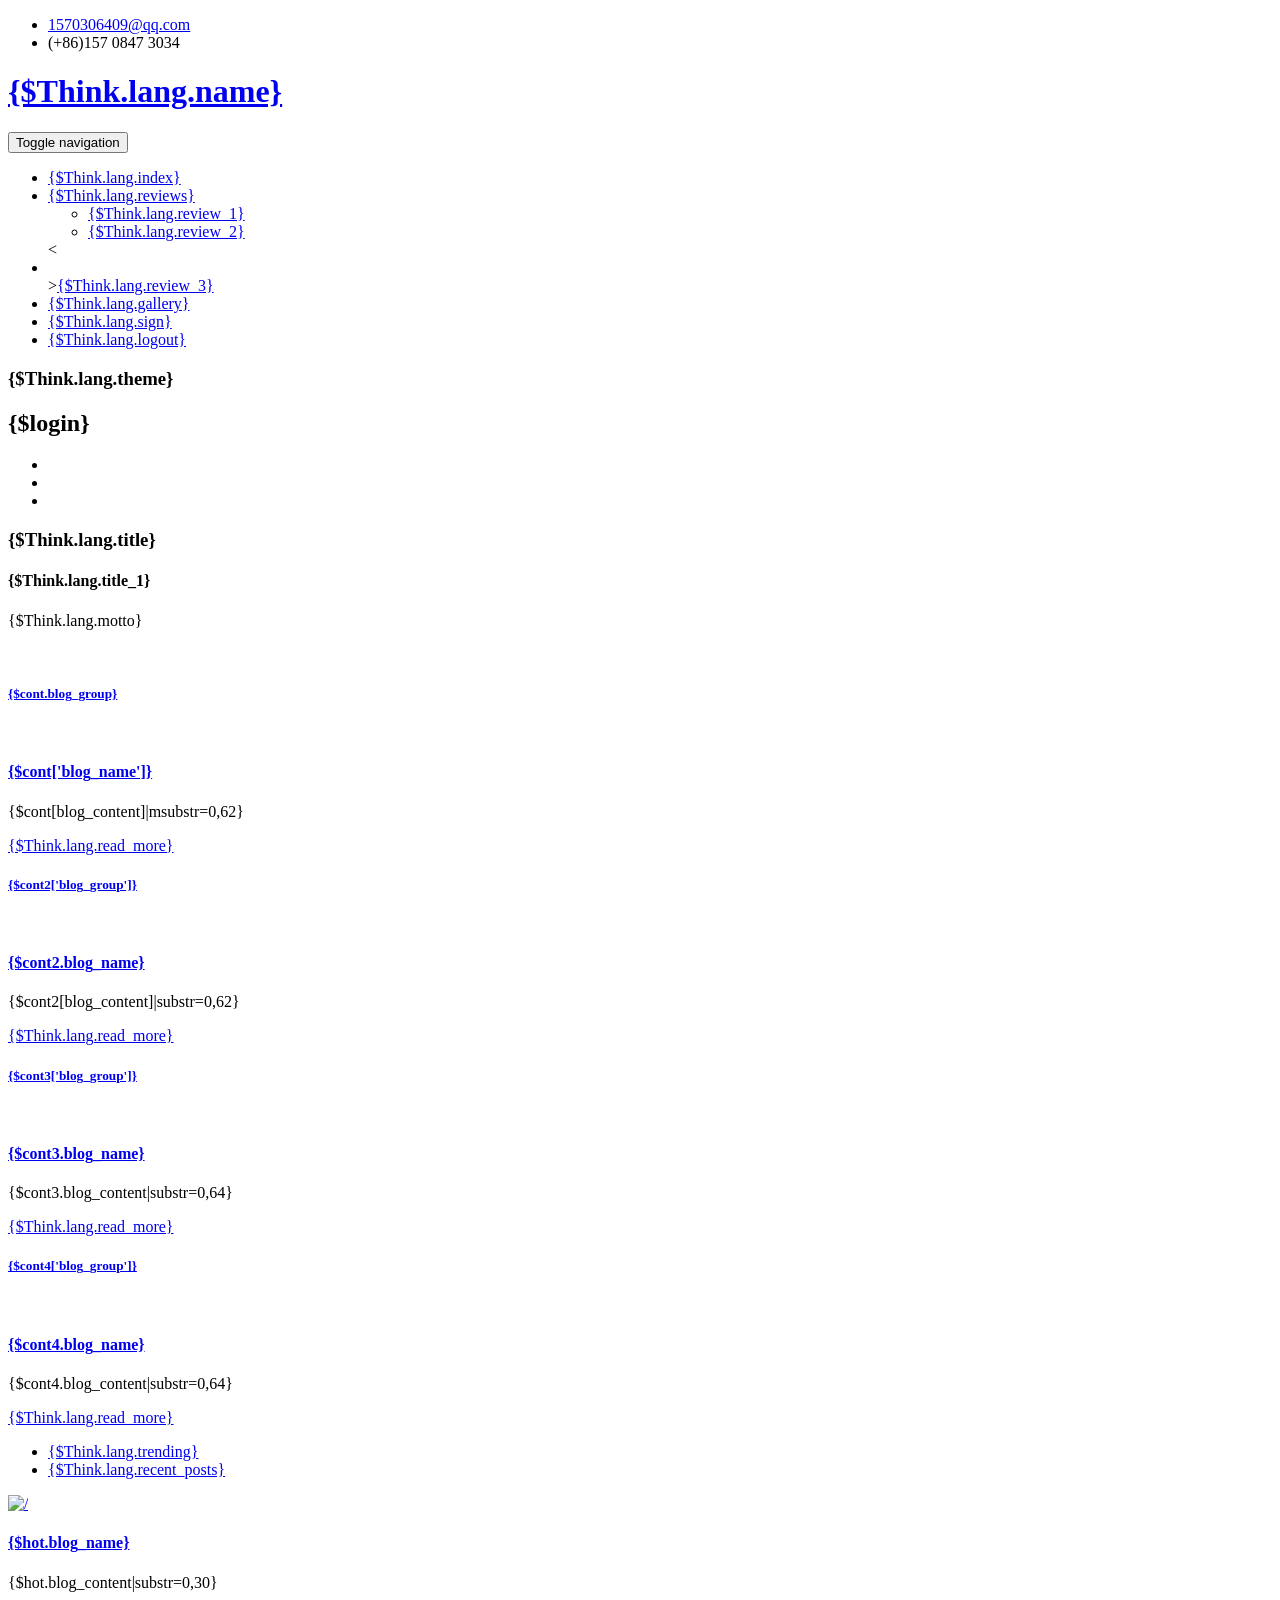
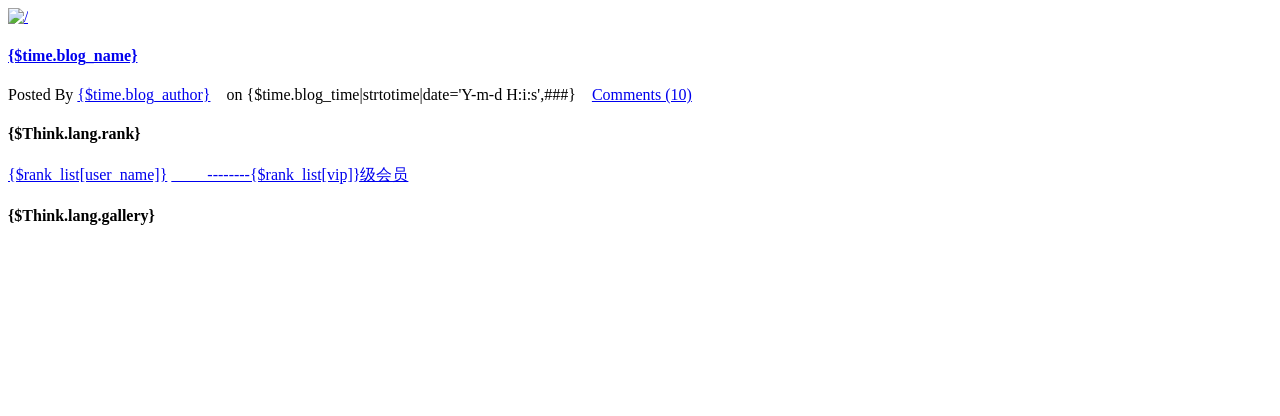
==== commit 21150c1c: "2017_07_18 实现点赞和踩功能的雪碧图绘制和使用，但是功能没有实现" ====
--- a/Application/Home/View/Index/index.html
+++ b/Application/Home/View/Index/index.html
@@ -66,7 +66,7 @@
 									</ul>
 								 </li>
 								 <if condition="cookie('user_name') eq 'admin'">
-										<li><a href="{:U('Blog/add')}">{$Think.lang.review_3}</a></li>
+										<<li></li>><a href="{:U('Blog/add')}">{$Think.lang.review_3}</a></li>
 									<else />						
 								 <li><a href="{$galleryUrl}">{$Think.lang.gallery}</a></li>
 								 </if>
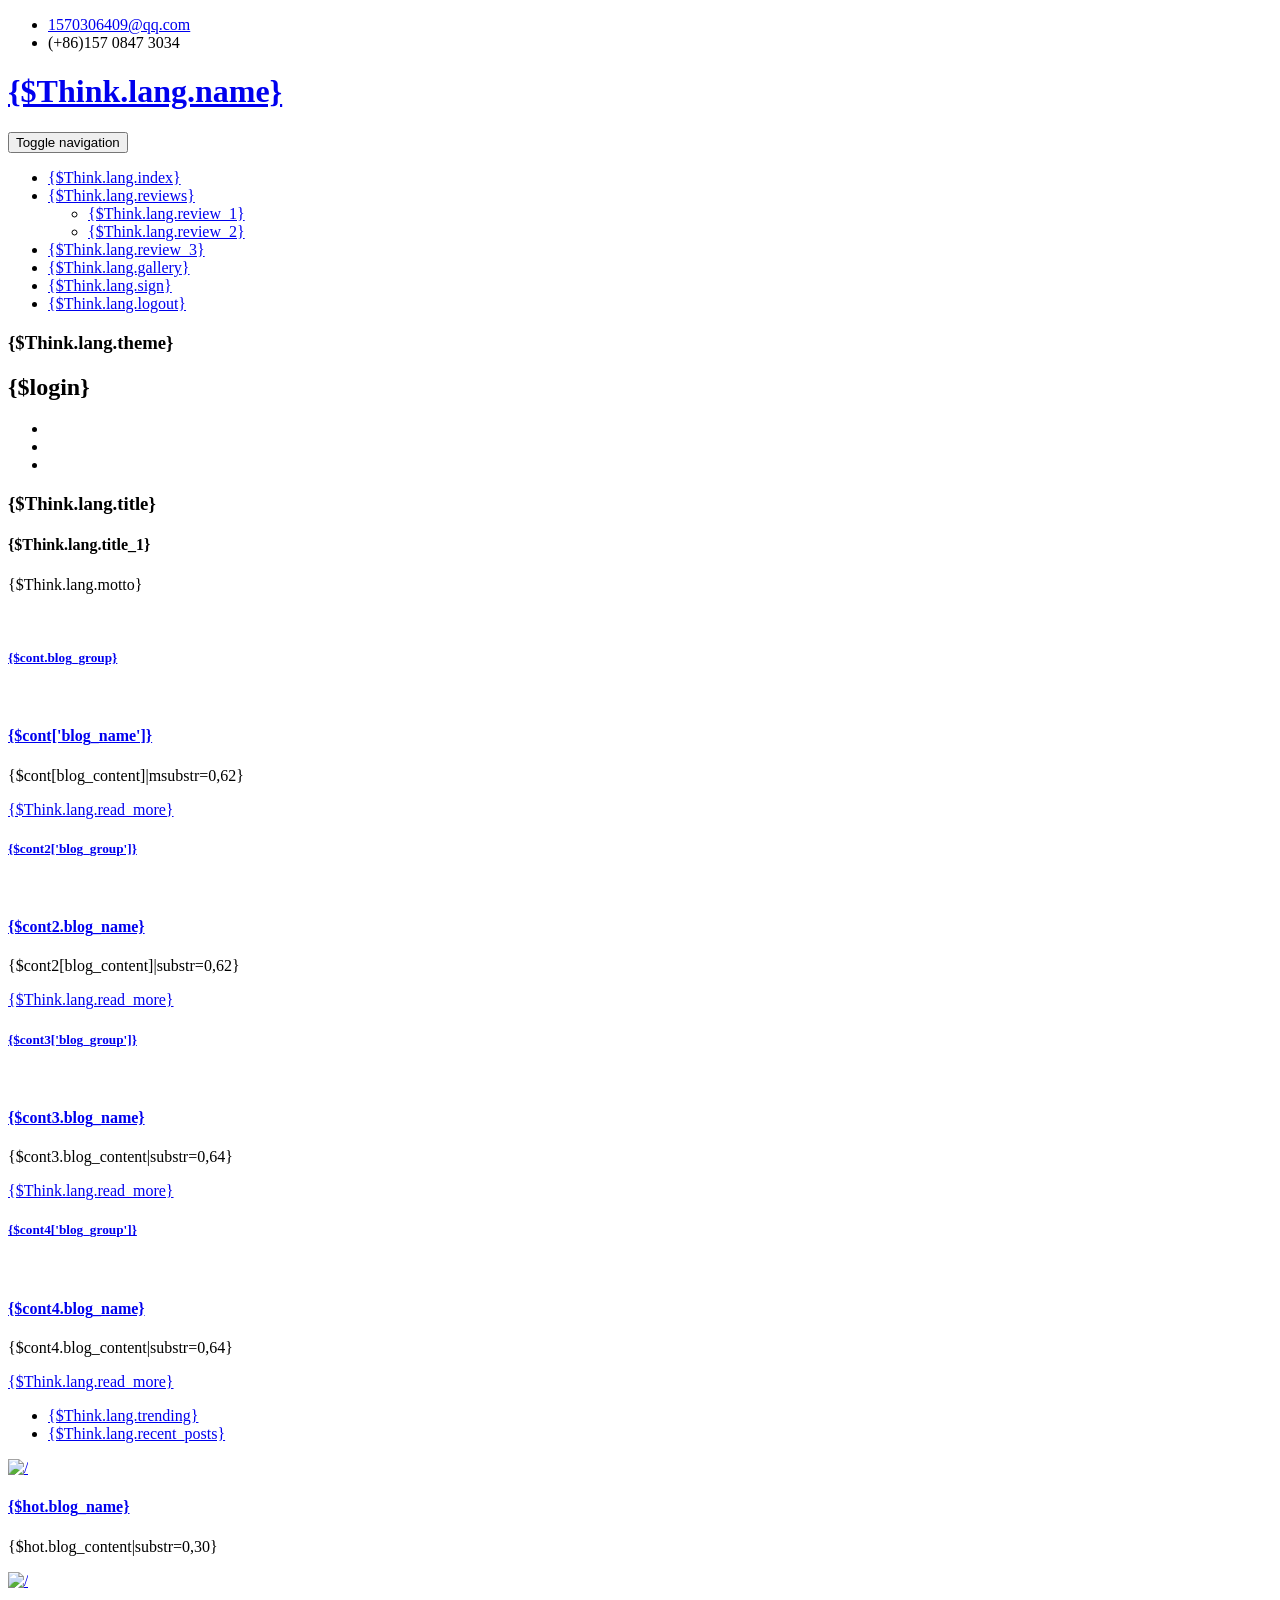
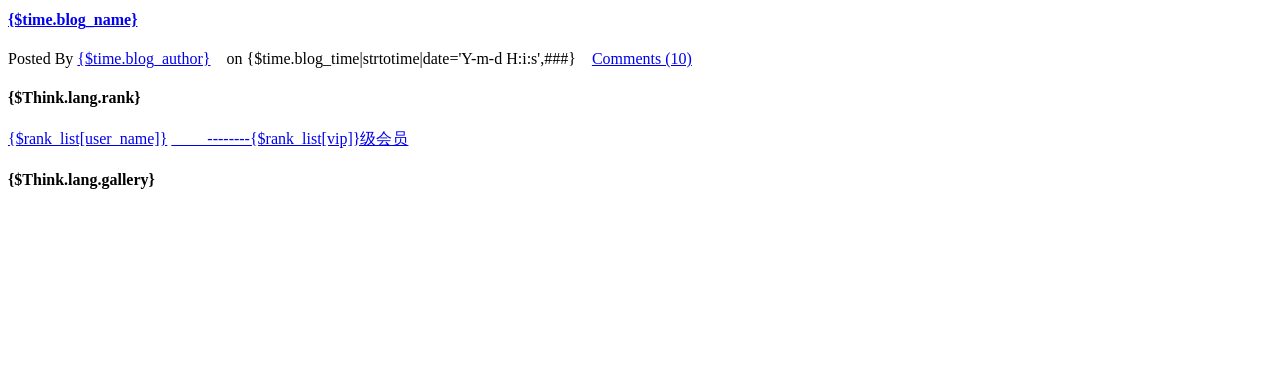
==== commit 070c1d81: "修改预览点击和相册页出错的bug" ====
--- a/Application/Home/View/Index/index.html
+++ b/Application/Home/View/Index/index.html
@@ -66,7 +66,7 @@
 									</ul>
 								 </li>
 								 <if condition="cookie('user_name') eq 'admin'">
-										<<li></li>><a href="{:U('Blog/add')}">{$Think.lang.review_3}</a></li>
+										<li><a href="{:U('Blog/add')}">{$Think.lang.review_3}</a></li>
 									<else />						
 								 <li><a href="{$galleryUrl}">{$Think.lang.gallery}</a></li>
 								 </if>
